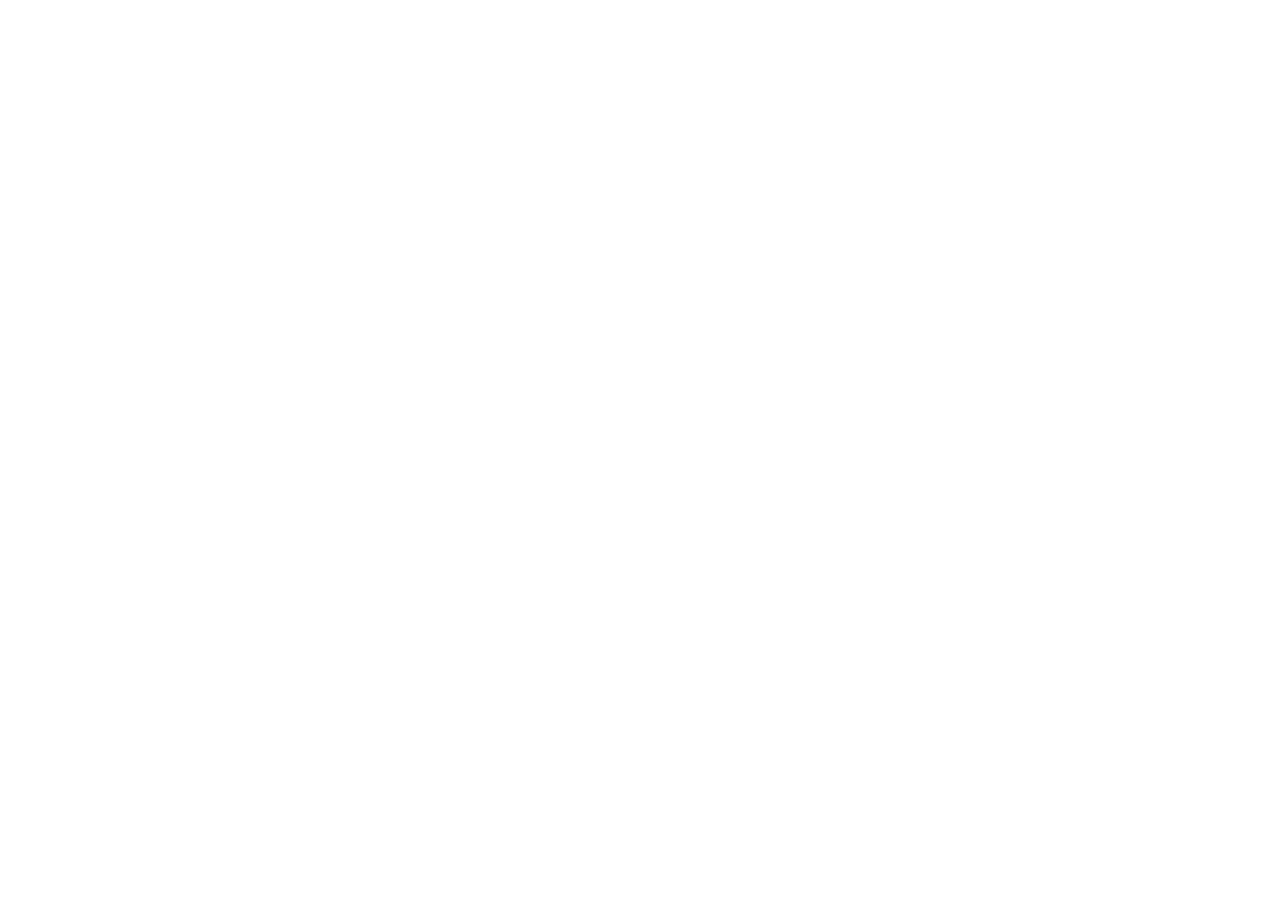
==== index.html @ 39d13201 "created new index html" ====
<!DOCTYPE html>
<html>
<head>
<!-- 	<link rel="stylesheet" type="text/css" href="styles/reset.css">
	<link rel="stylesheet" type="text/css" href="styles/style.css">
 -->
	<title>leqcia 5</title>
</head>
<body>
	<!-- <h1>rame</h1> -->
</body>
</html>
---- styles/style.css ----
h1{
	color: blueviolet;
}
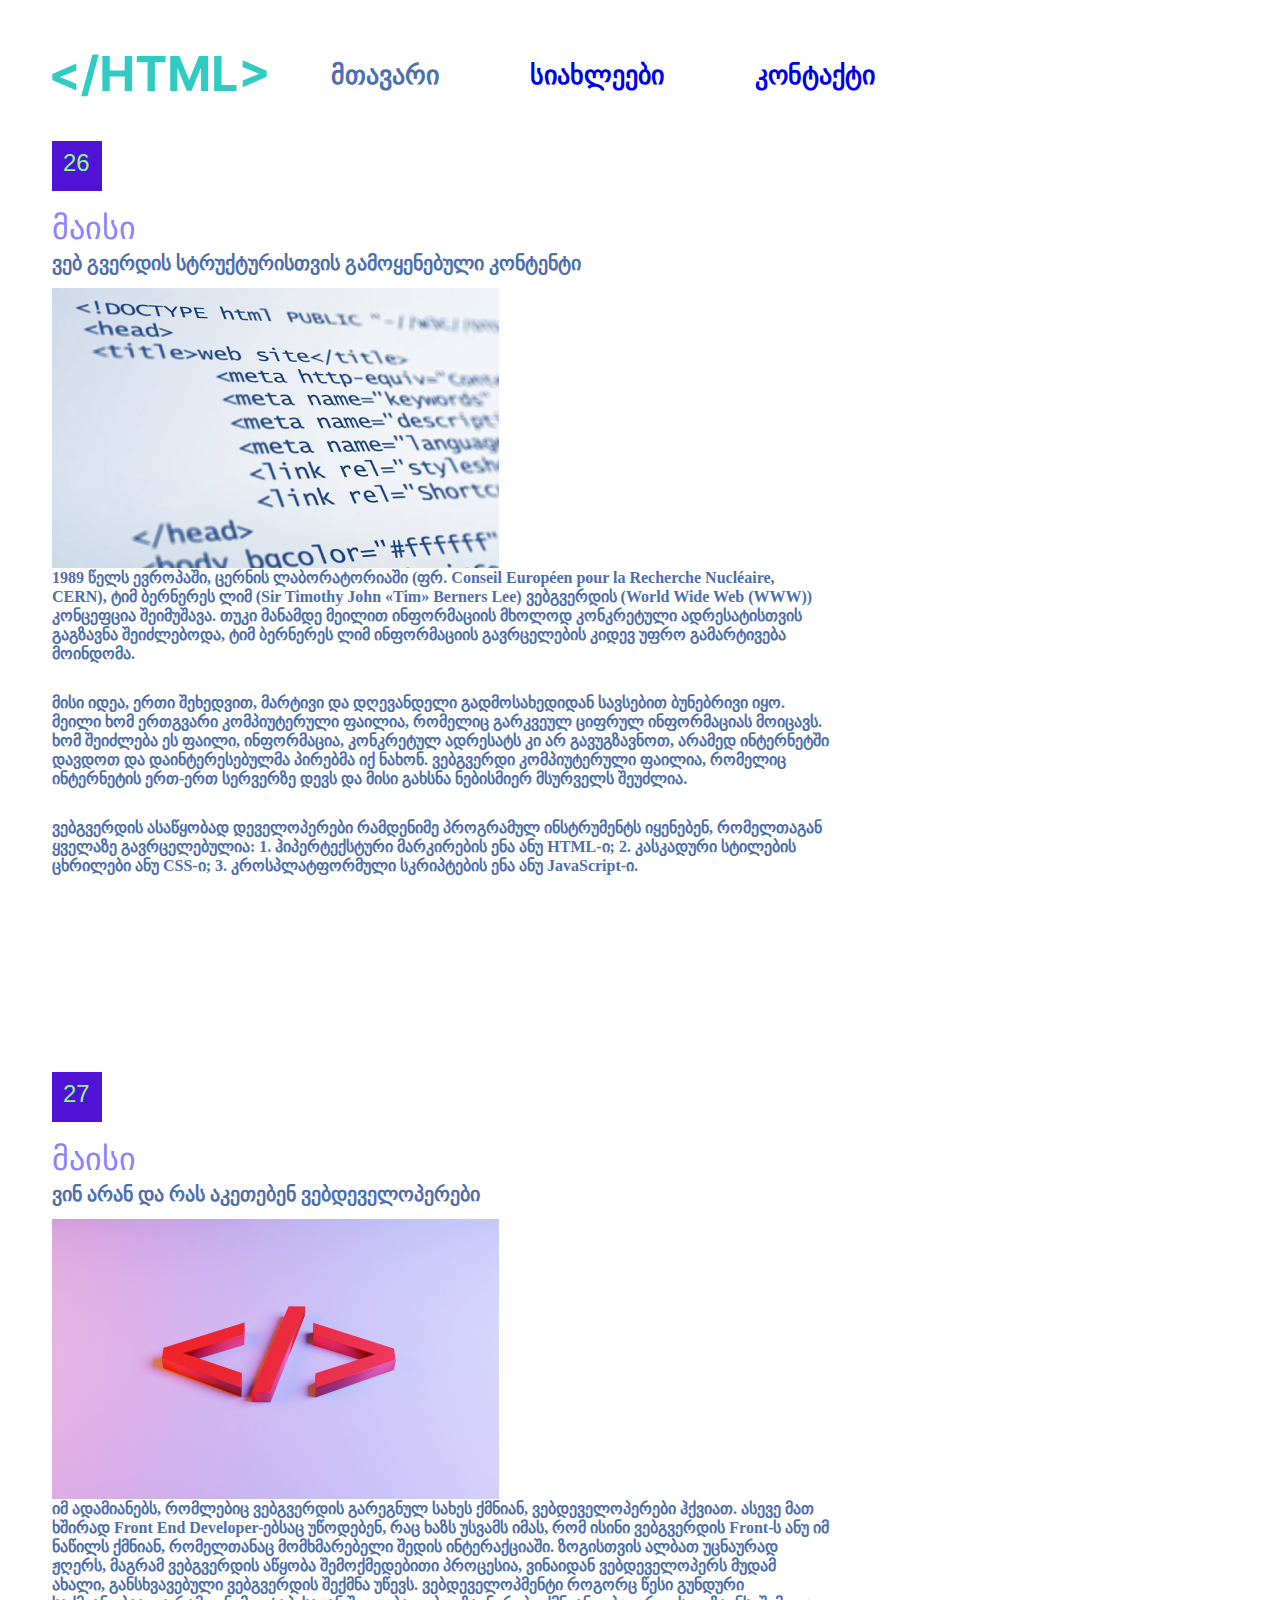
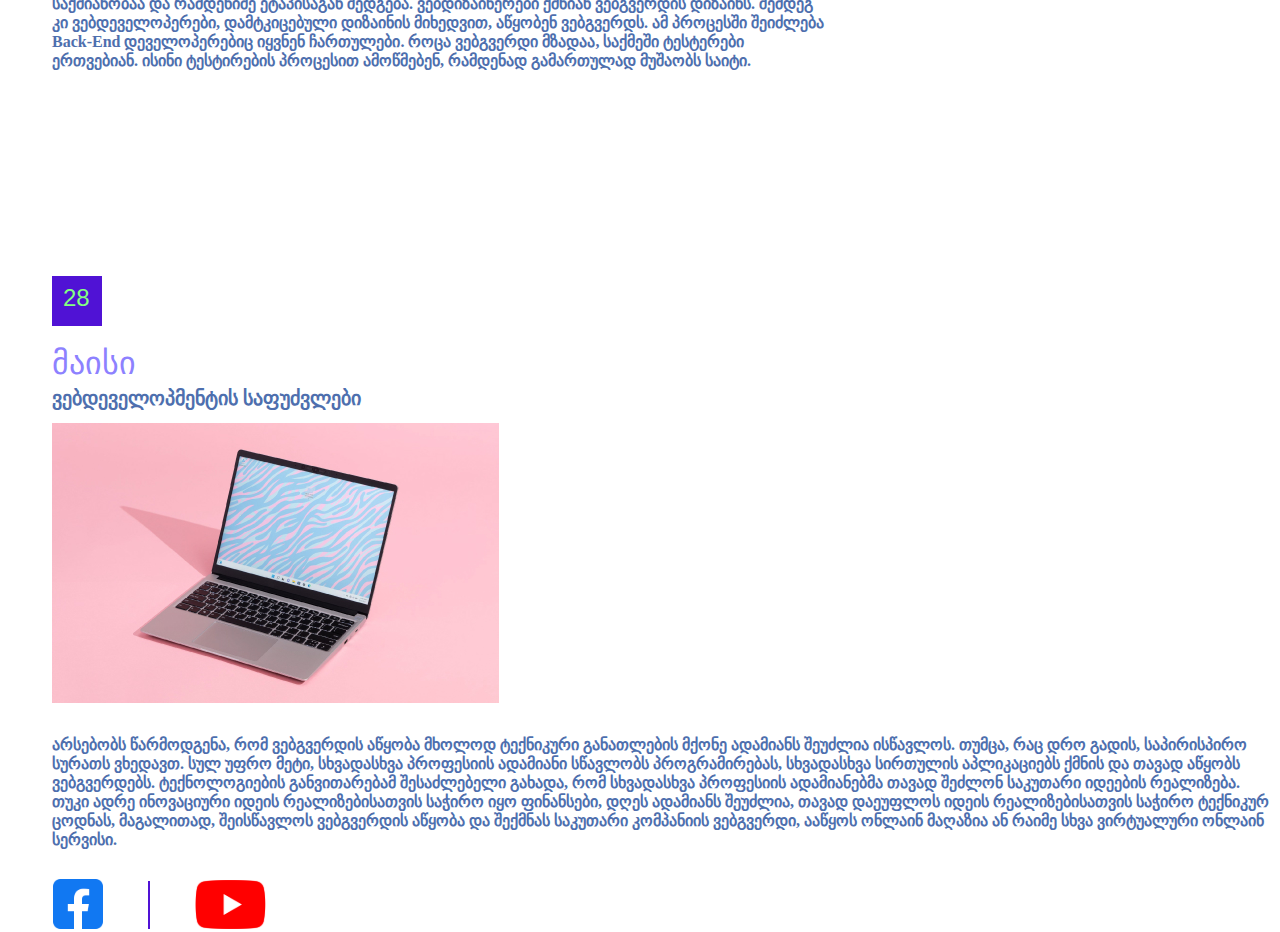
==== commit 84769df2: "morcha" ====
--- a/index.html
+++ b/index.html
@@ -1,12 +1,119 @@
 <!DOCTYPE html>
 <html>
 <head>
-<!-- 	<link rel="stylesheet" type="text/css" href="styles/reset.css">
+	<link rel="stylesheet" type="text/css" href="styles/reset.css">
 	<link rel="stylesheet" type="text/css" href="styles/style.css">
- -->
-	<title>leqcia 5</title>
+
+	<title>mtavari</title>
 </head>
-<body>
-	<!-- <h1>rame</h1> -->
+
+		<body>
+			<header>
+		<img class="logo" src="images/logo.svg" alt="logo">
+		<nav>
+			<ul>
+				<li class="active">მთავარი</li>
+					
+				<li><a href="pages/siaxleebi.html">სიახლეები</a></li>
+					
+				<li><a href="pages/kontaqti.html"> კონტაქტი</a></li>
+			
+			</ul>
+		</nav>
+	</header>
+
+	<section>
+		<article>
+			<div class="date">26</div>
+			<h4 class="maisi">მაისი</h4>
+			<h4 class="satauri">ვებ გვერდის სტრუქტურისთვის გამოყენებული კონტენტი</h4>
+				<div class="div1">
+				<img class="pic1" src="images/code.jpg">
+				<div class="text">
+		<p>
+		1989 წელს ევროპაში, ცერნის ლაბორატორიაში (ფრ. Conseil Européen pour la Recherche Nucléaire, CERN), ტიმ ბერნერეს ლიმ (Sir Timothy John «Tim» Berners Lee) ვებგვერდის (World Wide Web (WWW)) კონცეფცია შეიმუშავა. თუკი მანამდე მეილით ინფორმაციის მხოლოდ კონკრეტული ადრესატისთვის გაგზავნა შეიძლებოდა, ტიმ ბერნერეს ლიმ ინფორმაციის გავრცელების კიდევ უფრო გამარტივება მოინდომა.
+		</p>
+ 		<p>
+ 		მისი იდეა, ერთი შეხედვით, მარტივი და დღევანდელი გადმოსახედიდან სავსებით ბუნებრივი იყო. მეილი ხომ ერთგვარი კომპიუტერული ფაილია, რომელიც გარკვეულ ციფრულ ინფორმაციას მოიცავს. ხომ შეიძლება ეს ფაილი, ინფორმაცია, კონკრეტულ ადრესატს კი არ გავუგზავნოთ, არამედ ინტერნეტში დავდოთ და დაინტერესებულმა პირებმა იქ ნახონ. ვებგვერდი კომპიუტერული ფაილია, რომელიც ინტერნეტის ერთ-ერთ სერვერზე დევს და მისი გახსნა ნებისმიერ მსურველს შეუძლია.
+ 		</p>
+
+		<p>
+			ვებგვერდის ასაწყობად დეველოპერები რამდენიმე პროგრამულ ინსტრუმენტს იყენებენ, რომელთაგან ყველაზე გავრცელებულია:
+		1. ჰიპერტექსტური მარკირების ენა ანუ HTML-ი;
+		2. კასკადური სტილების ცხრილები ანუ CSS-ი;
+		3. კროსპლატფორმული სკრიპტების ენა ანუ JavaScript-ი.
+		</p>	
+		</div>
+		</div>
+	</article> 
+	<article>
+		<div class="date">27</div>
+			<h4 class="maisi">მაისი</h4>
+			<h4 class="satauri">ვინ არან და რას აკეთებენ ვებდეველოპერები</h4>
+				<div class="div2">
+					<img class="pic1" src="images/metoba.jpg">
+					<div class="text">
+				<p>იმ ადამიანებს, რომლებიც ვებგვერდის გარეგნულ სახეს ქმნიან, ვებდეველოპერები ჰქვიათ. ასევე მათ ხშირად Front End Developer-ებსაც უწოდებენ, რაც ხაზს უსვამს იმას, რომ ისინი ვებგვერდის Front-ს ანუ იმ ნაწილს ქმნიან, რომელთანაც მომხმარებელი შედის ინტერაქციაში. ზოგისთვის ალბათ უცნაურად ჟღერს, მაგრამ ვებგვერდის აწყობა შემოქმედებითი პროცესია, ვინაიდან ვებდეველოპერს მუდამ ახალი, განსხვავებული ვებგვერდის შექმნა უწევს. ვებდეველოპმენტი როგორც წესი გუნდური საქმიანობაა და რამდენიმე ეტაპისაგან შედგება. ვებდიზაინერები ქმნიან ვებგვერდის დიზაინს. შემდეგ კი ვებდეველოპერები, დამტკიცებული დიზაინის მიხედვით, აწყობენ ვებგვერდს. ამ პროცესში შეიძლება Back-End დეველოპერებიც იყვნენ ჩართულები. როცა ვებგვერდი მზადაა, საქმეში ტესტერები ერთვებიან. ისინი ტესტირების პროცესით ამოწმებენ, რამდენად გამართულად მუშაობს საიტი.
+				</p>
+				</div>
+	</article>
+	<article>
+		<div class="date">28</div>
+			<h4 class="maisi">მაისი</h4>
+			<h4 class="satauri">ვებდეველოპმენტის საფუძვლები</h4>
+				<div>
+					<img class="pic1" src="images/laptop.jpg">
+					<div >
+						<p class="text2">არსებობს წარმოდგენა, რომ ვებგვერდის აწყობა მხოლოდ ტექნიკური განათლების მქონე ადამიანს შეუძლია ისწავლოს. თუმცა, რაც დრო გადის, საპირისპირო სურათს ვხედავთ. სულ უფრო მეტი, სხვადასხვა პროფესიის ადამიანი სწავლობს პროგრამირებას, სხვადასხვა სირთულის აპლიკაციებს ქმნის და თავად აწყობს ვებგვერდებს. ტექნოლოგიების განვითარებამ შესაძლებელი გახადა, რომ სხვადასხვა პროფესიის ადამიანებმა თავად შეძლონ საკუთარი იდეების რეალიზება. თუკი ადრე ინოვაციური იდეის რეალიზებისათვის საჭირო იყო ფინანსები, დღეს ადამიანს შეუძლია, თავად დაეუფლოს იდეის რეალიზებისათვის საჭირო ტექნიკურ ცოდნას, მაგალითად, შეისწავლოს ვებგვერდის აწყობა და შექმნას საკუთარი კომპანიის ვებგვერდი, ააწყოს ონლაინ მაღაზია ან რაიმე სხვა ვირტუალური ონლაინ სერვისი.</p>
+					</div>
+				</div>
+</article>
+
+	</section>
+
+		<footer>
+			<div class="mtavarisicons">
+				<img  src="images/fb.svg">
+				<img class="xazi" src="images/xazi.png">
+				<img src="images/yt.svg">
+			</div>
+		</footer>
 </body>
+
+
+
+
+
+
+
+
+
+
+
+
+
+
+
+
+
+
+
+
+
+
+
+
+
+
+
+
+
+
+
+
+
+
+
+
+
 </html>--- a/styles/style.css
+++ b/styles/style.css
@@ -1,4 +1,277 @@
-
-h1{
-	color: blueviolet;
-}+body {
+	padding-top: 54px;
+	padding-left: 52px;
+}
+
+header{
+	margin-bottom:44px ;
+}
+
+.logo {
+	
+	vertical-align: middle;
+	display: inline-block;
+	margin-right: 60px;
+}
+
+.active{
+	color: #4E6FAE;
+}
+
+nav{
+	vertical-align: middle;
+	display: inline-block;
+}
+
+li{
+	vertical-align: middle;
+	display: inline-block;
+	color: #8D81FF;
+	font-family: FiraGO;
+	font-size: 26px;
+	font-style: normal;
+	font-weight: 700;
+	line-height: normal;
+	margin-right: 87px;
+}
+.date{
+	width: 50px;
+	height: 50px;
+	background: #5012D5;
+	
+	color: #84FF81;
+	font-family: Helvetica;
+	font-size: 24px;
+	font-style: normal;
+	font-weight: 400;
+	line-height: normal;
+	padding: 8px 11px;
+	margin-bottom: 18px;
+}
+
+
+.maisi{
+	color: #8D81FF;
+	font-family: BPG Nostalgia;
+	font-size: 32px;
+	font-style: normal;
+	font-weight: 400;
+	line-height: normal;
+	width: 119px;
+	height: 34px;
+}
+.satauri{
+	color: #4E6FAE;
+	font-family: BPG Square;
+	font-size: 20px;
+	font-style: normal;
+	font-weight: 700;
+	line-height: normal;
+	margin-top: 8px;
+	margin-bottom: 13px;
+}
+.pic1{
+	
+	display: inline-block;
+	vertical-align: top;
+	margin-right: 66px;
+}
+
+.text{
+	display: inline-block;
+	width: 778px;
+	vertical-align: top;
+}
+
+p{
+	color: #4E6FAE;
+	font-family: GL Kirovi;
+	font-size: 16px;
+	font-style: normal;
+	font-weight: 700;
+	line-height: normal;
+	margin-bottom: 30px;
+}
+ .div1{
+ 	margin-bottom: 167px;
+ }
+
+ .div2{
+
+ 	margin-bottom: 176px;
+ }
+ .text2{
+ 	margin-top: 32px;
+ }
+ .mtavarisicons{
+	margin-left: 1px;
+}
+
+.xazi{
+	margin-left: 41px;
+	margin-right: 41px;
+}
+.html{
+	display: block;
+  	margin-left: auto;
+  	margin-right: auto;
+  }
+
+.siaxleebi{
+	color: #4E6FAE;
+	font-family: FiraGO;
+	font-size: 26px;
+	font-style: normal;
+	font-weight: 800;
+	line-height: normal;
+	display: inline-block;
+	vertical-align: default;
+	margin-left: 123px;
+	margin-top:  120px ;
+}  
+
+.detalurad{
+	display: inline-block;
+	vertical-align: default;
+	color: #4E6FAE;
+	font-family: FiraGO;
+	font-size: 26px;
+	font-style: normal;
+	font-weight: 400;
+	line-height: normal;
+}
+.martkutxa{
+	width: 500px;
+	height: 192px;
+	background: #E7E7E7;
+	margin-left: 123px;
+	margin-top: 26px;
+	display: inline-block;
+	vertical-align: default;
+
+}
+.lupa{
+	padding-left: 36px;
+	padding-top: 29px;
+	display: inline-block;
+	vertical-align: middle;
+}
+.sum{
+	display: inline-block;
+	vertical-align: default;
+	 margin-left: 20px;
+	 margin-right: 15px;
+	}
+
+
+.text1{
+	color: #7E8898;
+	font-family: Roboto;
+	font-size: 16px;
+	font-style: normal;
+	font-weight: 400;
+	line-height: normal;
+	display: inline-block;
+	vertical-align: middle;
+	width: 335px;
+	height: 95px;
+	padding-top: 21px;
+	padding-left: 37px;
+
+}
+.developerebi{
+	color: #3F4145;
+	font-family: Roboto;
+	font-size: 20px;
+	font-style: normal;
+	font-weight: 400;
+	line-height: normal;
+	padding-top: 21px;
+	padding-left: 23px;
+}
+.icons{
+	margin-left: 123px;
+	margin-top: 91px;
+
+}
+
+.maindiv{
+	width: 1660px;
+	height: 500px;
+	background: #E7E7E7;
+}
+.div3{
+	display: inline-block;
+	margin-right: 80px;
+	vertical-align: top;
+}
+.info{
+	color: #4E6FAE;
+	font-family: Helvetica Neue;
+	font-size: 36px;
+	font-style: normal;
+	font-weight: 700;
+	line-height: normal;
+	padding-top: 93px;
+	padding-left: 162px;
+	display: inline-block;
+	vertical-align: sub;
+}
+.misamart{
+	color: #7E8898;
+	font-family: Helvetica Neue LT GEO;
+	font-size: 20px;
+	font-style: normal;
+	font-weight: 400;
+	line-height: normal;
+}
+h3{
+	padding-left: 162px;
+	padding-top: 15px;
+	vertical-align: top;
+}
+.nigeria{
+	display: inline-block;
+	vertical-align: top;
+	padding-top: 93px;
+}
+
+
+
+
+
+
+
+
+
+
+
+
+
+
+
+
+
+
+
+
+
+
+
+
+
+
+
+
+
+
+
+
+
+
+
+
+
+
+
+
